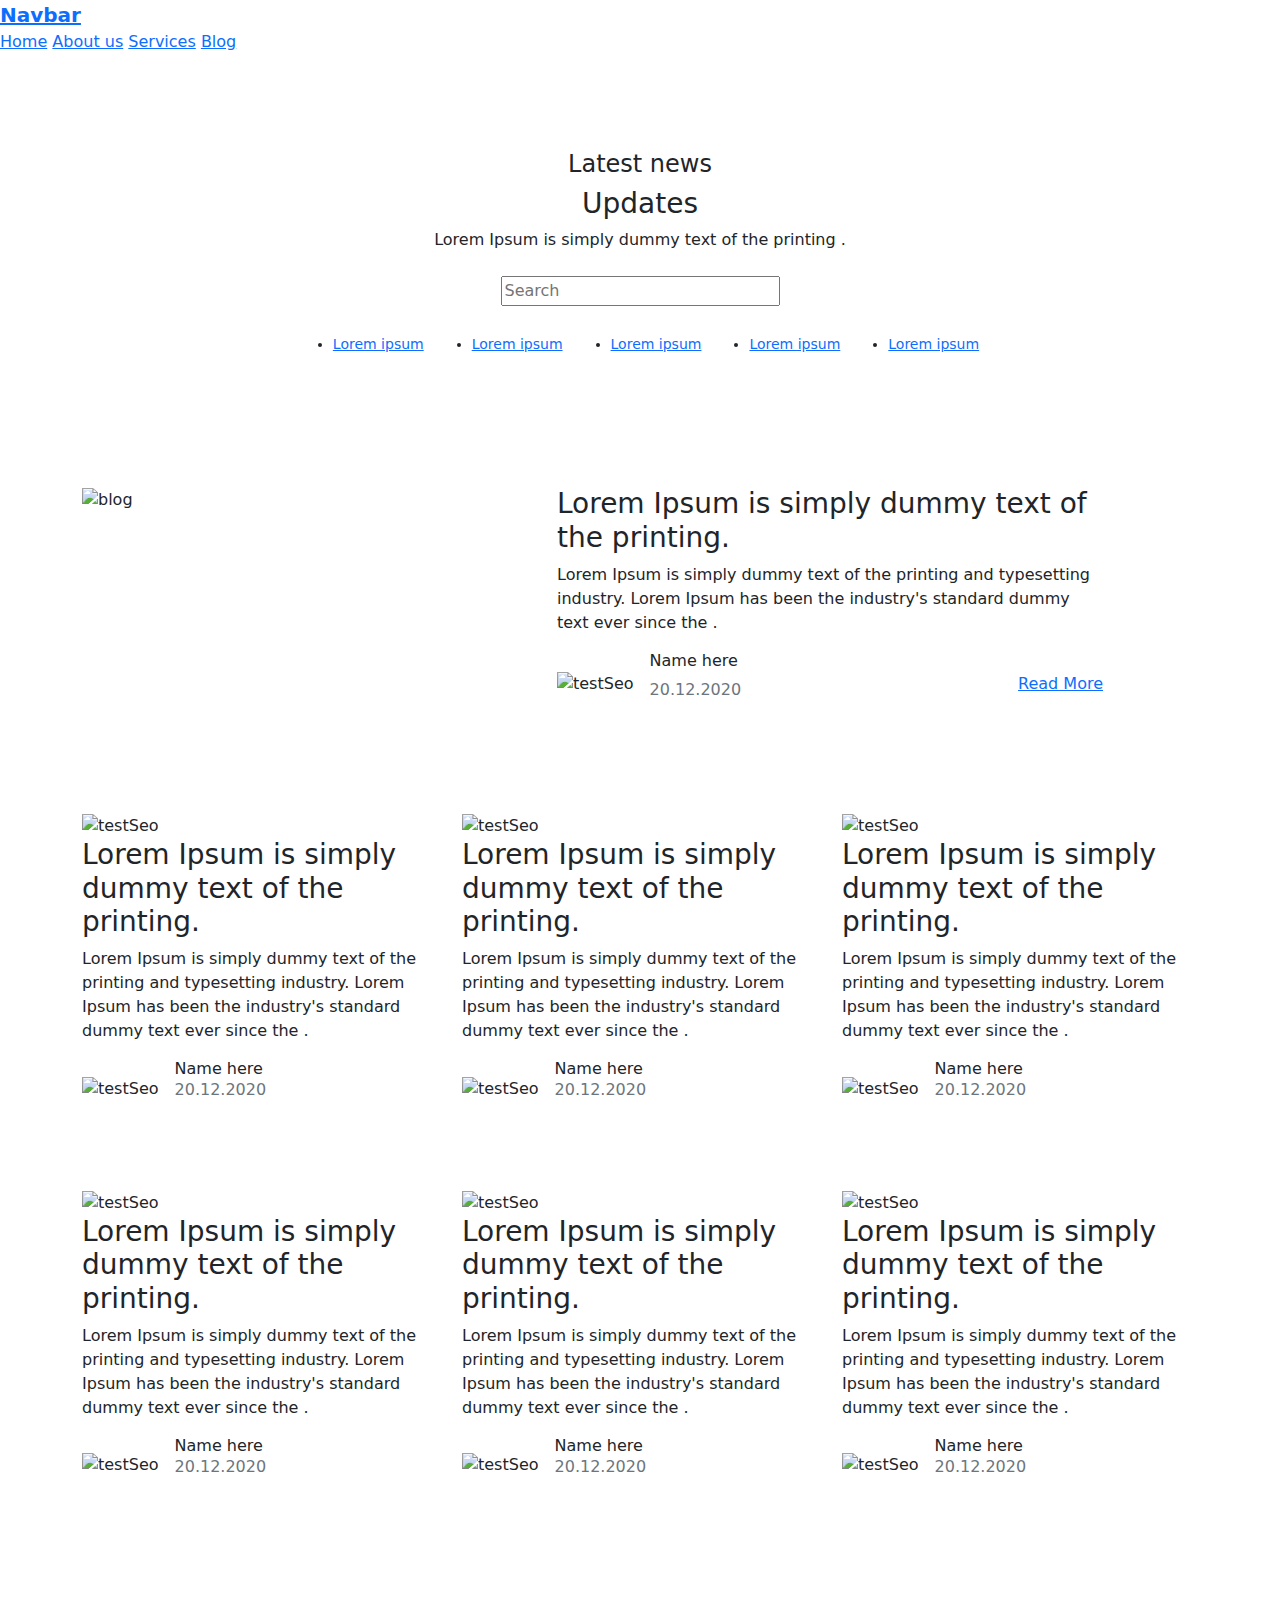
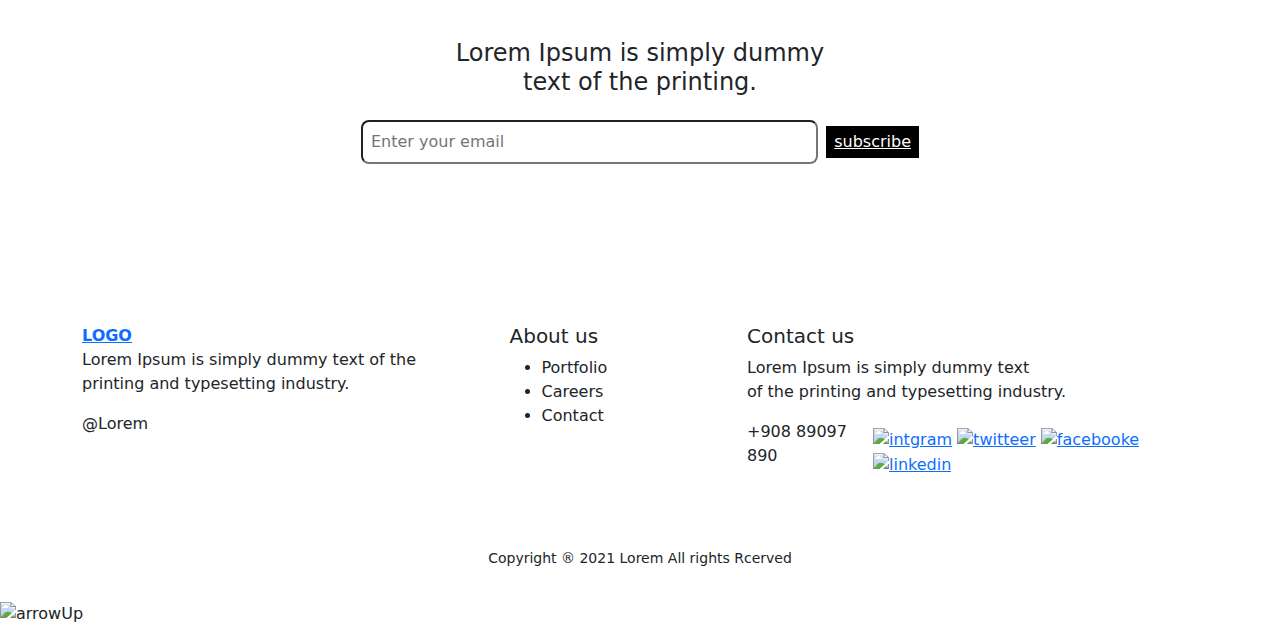
==== Blog.html @ 1ea2f05a "monn" ====
<!DOCTYPE html>
<html lang="en">

<head>
    <meta charset="UTF-8">
    <meta http-equiv="X-UA-Compatible" content="IE=edge">
    <meta name="viewport" content="width=device-width, initial-scale=1.0">
    <meta name="description" content="agancy ">
    <!-- fonts -->
    <link rel="preconnect" href="https://fonts.googleapis.com">
    <link rel="preconnect" href="https://fonts.gstatic.com" crossorigin>
    <link href="https://fonts.googleapis.com/css2?family=Poppins:wght@300;400;500;600&display=swap" rel="stylesheet">
    <!-- bootstrap -->
    <link rel="stylesheet" href="assets/css/bootstrap.min.css">

    <title>blog</title>
    <!-- custom css -->
    <link rel="stylesheet" href="assets/css/blog.css">
</head>

<body>

    <!-- header >> nav  -->
    <header>
        <nav id="nav" class=" align-items-center  ">
            <div class="logo">
                <a class="navbar--logo fw-bolder fs-5 mainColor" href="#">Navbar</a>
            </div>
            <div id="LinksList" class="Links--list ">
                <a class="" href="index.html">Home</a>
                <a class="" href="about.html">About us</a>
                <a class="" href="services.html">Services</a>
                <a class="" href="Blog.html">Blog</a>
                <a class="buttom mainBg text-white shadow-none" href="Contact.html">Contact us</a>

            </div>

            <div id="toggleMenu" class="toggle-menu">
                <span class="rounded-5"></span>
                <span class="rounded-5"></span>
                <span class="rounded-5"></span>
            </div>
        </nav>

    </header>

    <!-- main section  -->
    <section class="main py-5">
        <div class="container text-center py-5">
            <h4 class="  main--h4"> Latest news</h4>
            <h3 class="main--h3 mainColor"> Updates</h3>
            <p>Lorem Ipsum is simply dummy text of the printing .</p>
            <div class="input--box  w-50 m-auto text-center">
                <input class="input-grey-rounded w-50 mt-2 m-auto" type="text" placeholder="Search">
            </div>

            <div class="mt-2 py-3">
                <ul class=" d-flex  flex-wrap justify-content-center ">
                    <li class="item my-1 mx-4 small"><a href="#">Lorem ipsum </a></li>
                    <li class="item my-1 mx-4 small"><a href="#">Lorem ipsum </a></li>
                    <li class="item my-1 mx-4 small"><a href="#">Lorem ipsum </a></li>
                    <li class="item my-1 mx-4 small"><a href="#">Lorem ipsum </a></li>
                    <li class="item my-1 mx-4 small"><a href="#">Lorem ipsum </a></li>

                </ul>
            </div>
        </div>
    </section>
    <!-- //main section end  -->



    <!-- section 2 -->
    <section class="section2 ">
        <div class="container">
            <div class="row">
                <div class="col-lg-5 ">
                    <img src="assets/imges/blogSection.svg" class="w-100" loading="lazy"  alt="blog">
                </div>
                <div class="col-lg-6 ">
                    <h3 class="sec2--h3">Lorem Ipsum is simply dummy text of the printing.</h3>
                    <p>Lorem Ipsum is simply dummy text of the printing and typesetting industry. Lorem Ipsum has been
                        the industry's standard dummy text ever since the .</p>
                    <div class=" d-flex align-items-center mt-3">
                        <div class=" rounded-circle me-3">
                            <img src="assets/imges/smallRonded.svg" class="w-100" loading="lazy"  alt="testSeo">
                        </div>
                        <div class="d-flex flex-column">
                            <h6>Name here</h6>
                            <p class="text-muted">20.12.2020</p>
                        </div>
                        <a href="#" class="ms-auto">Read More</a>
                    </div>
                </div>
            </div>
        </div>

    </section>
    <!-- //section 2 end -->



    <!-- section 3 -->

    <section class="mt-5">
        <div class="container">
            <div class="row justify-content-between">
                <div class="col-lg-4 col-md-6 mt-4 py-4">
                    <img src="assets/imges/blog1.svg" class="sec3--ronded w-100" loading="lazy"  alt="testSeo">
                    <h3 class="sec3--h3">Lorem Ipsum is simply dummy text of the printing.</h3>
                    <p>Lorem Ipsum is simply dummy text of the printing and typesetting industry. Lorem Ipsum has been
                        the industry's standard dummy text ever since the .</p>
                    <div class=" d-flex align-items-center mt-3">
                        <div class=" rounded-circle  me-3">
                            <img src="assets/imges/smallRonded.svg" class="w-100 " loading="lazy"  alt="testSeo">
                        </div>
                        <div class="d-flex flex-column">
                            <h6 class="m-0">Name here</h6>
                            <p class="text-muted">20.12.2020</p>
                        </div>
                    </div>
                </div>
                <div class="col-lg-4 col-md-6 mt-4 py-4">
                    <img src="assets/imges/blog2.svg" class="sec3--ronded w-100" loading="lazy"  alt="testSeo">
                    <h3 class="sec3--h3">Lorem Ipsum is simply dummy text of the printing.</h3>
                    <p>Lorem Ipsum is simply dummy text of the printing and typesetting industry. Lorem Ipsum has been
                        the industry's standard dummy text ever since the .</p>
                    <div class=" d-flex align-items-center mt-3">
                        <div class=" rounded-circle  me-3">
                            <img src="assets/imges/smallRonded.svg" class="w-100 " loading="lazy"  alt="testSeo">
                        </div>
                        <div class="d-flex flex-column">
                            <h6 class="m-0">Name here</h6>
                            <p class="text-muted">20.12.2020</p>
                        </div>
                    </div>
                </div>
                <div class="col-lg-4 col-md-6 mt-4 py-4">
                    <img src="assets/imges/blog3.svg" class="sec3--ronded w-100" loading="lazy"  alt="testSeo">
                    <h3 class="sec3--h3">Lorem Ipsum is simply dummy text of the printing.</h3>
                    <p>Lorem Ipsum is simply dummy text of the printing and typesetting industry. Lorem Ipsum has been
                        the industry's standard dummy text ever since the .</p>
                    <div class=" d-flex align-items-center mt-3">
                        <div class=" rounded-circle  me-3">
                            <img src="assets/imges/smallRonded.svg" class="w-100 " loading="lazy"  alt="testSeo">
                        </div>
                        <div class="d-flex flex-column">
                            <h6 class="m-0">Name here</h6>
                            <p class="text-muted">20.12.2020</p>
                        </div>
                    </div>
                </div>
                <div class="col-lg-4 col-md-6 mt-4 py-4">
                    <img src="assets/imges/blog1.svg" class="sec3--ronded w-100" loading="lazy"  alt="testSeo">
                    <h3 class="sec3--h3">Lorem Ipsum is simply dummy text of the printing.</h3>
                    <p>Lorem Ipsum is simply dummy text of the printing and typesetting industry. Lorem Ipsum has been
                        the industry's standard dummy text ever since the .</p>
                    <div class=" d-flex align-items-center mt-3">
                        <div class=" rounded-circle  me-3">
                            <img src="assets/imges/smallRonded.svg" class="w-100 " loading="lazy"  alt="testSeo">
                        </div>
                        <div class="d-flex flex-column">
                            <h6 class="m-0">Name here</h6>
                            <p class="text-muted">20.12.2020</p>
                        </div>
                    </div>
                </div>
                <div class="col-lg-4 col-md-6 mt-4 py-4">
                    <img src="assets/imges/blog2.svg" class="sec3--ronded w-100" loading="lazy"  alt="testSeo">
                    <h3 class="sec3--h3">Lorem Ipsum is simply dummy text of the printing.</h3>
                    <p>Lorem Ipsum is simply dummy text of the printing and typesetting industry. Lorem Ipsum has been
                        the industry's standard dummy text ever since the .</p>
                    <div class=" d-flex align-items-center mt-3">
                        <div class=" rounded-circle  me-3">
                            <img src="assets/imges/smallRonded.svg" class="w-100 " loading="lazy"  alt="testSeo">
                        </div>
                        <div class="d-flex flex-column">
                            <h6 class="m-0">Name here</h6>
                            <p class="text-muted">20.12.2020</p>
                        </div>
                    </div>
                </div>
                <div class="col-lg-4 col-md-6 mt-4 py-4">
                    <img src="assets/imges/blog3.svg" class="sec3--ronded w-100" loading="lazy"  alt="testSeo">
                    <h3 class="sec3--h3">Lorem Ipsum is simply dummy text of the printing.</h3>
                    <p>Lorem Ipsum is simply dummy text of the printing and typesetting industry. Lorem Ipsum has been
                        the industry's standard dummy text ever since the .</p>
                    <div class=" d-flex align-items-center mt-3">
                        <div class=" rounded-circle  me-3">
                            <img src="assets/imges/smallRonded.svg" class="w-100 " loading="lazy"  alt="testSeo">
                        </div>
                        <div class="d-flex flex-column">
                            <h6 class="m-0">Name here</h6>
                            <p class="text-muted">20.12.2020</p>
                        </div>
                    </div>
                </div>
            </div>
        </div>
    </section>
    <!-- //section 3 end-->


    <!-- footer -->
    <footer>
        <div class="footer py-5">
            <div class="container mt-4 text-center py-5 d-flex flex-column align-items-center">
                <h4 class="footer--tilte" data-aos="zoom-in" data-aos-duration="600">Lorem Ipsum is simply dummy <br>
                    text of the printing. </h4>
                <div class=" subscribe--foot d-flex py-3 justify-content-center align-items-center w-50 ">
                    <input type="text" class="footer--input me-2 py-2 px-2  w-100  rounded-3  "
                        placeholder="Enter your email" data-aos="zoom-in" data-aos-duration="700">
                    <a href=" " class="buttom bg-black text-white py-1 px-2  " data-aos="zoom-in"
                        data-aos-duration="750">subscribe</a>
                </div>
            </div>
        </div>
        <div class="footer--logo">
            <div class="container py-5">
                <div class="row  justify-content-between">
                    <div class="col-md-4">
                        <div class="">
                            <a href="#" class="fw-bold mainColor ">LOGO</a>
                            <p class="footer--p">Lorem Ipsum is simply dummy text of the printing and typesetting
                                industry. </p>
                            <span>@Lorem</span>
                        </div>

                    </div>
                    <div class="col-md-2">
                        <h5 class="About--foot">About us</h5>
                        <ul>
                            <li>Portfolio </li>
                            <li>Careers </li>
                            <li>Contact</li>
                        </ul>

                    </div>
                    <div class="col-md-5">
                        <h5 class="">Contact us</h5>
                        <p class="Contact--p">Lorem Ipsum is simply dummy text <br> of the printing and typesetting
                            industry. </p>
                        <div class="social  d-flex justify-content-between align-items-center mt-1">
                            <p>+908 89097 890</p>
                            <div class="iconsohial">
                                <a href="#"><img src="assets/imges/insta.svg" loading="lazy"  alt="intgram"></a>
                                <a href="#"><img src="assets/imges/twitte.svg" loading="lazy"  alt="twitteer"></a>
                                <a href="#"><img src="assets/imges/facebook.svg" loading="lazy"  alt="facebooke"></a>
                                <a href="#"><img src="assets/imges/linked.svg" loading="lazy"  alt="linkedin"></a>
                            </div>
                        </div>
                    </div>

                </div>
            </div>
        </div>
        <div class="Copyright text-center py-3 ">
            <p class=" small">Copyright ® 2021 Lorem All rights Rcerved</p>
        </div>
    </footer>
    <!-- // footer end-->

    <!-- loding screen  -->
    <div id="loading" class="lodingsscren ">
        <div class="boxes">
            <div class="box ">
                <div></div>
                <div></div>
                <div></div>
                <div></div>
            </div>
            <div class="box">
                <div></div>
                <div></div>
                <div></div>
                <div></div>
            </div>
            <div class="box">
                <div></div>
                <div></div>
                <div></div>
                <div></div>
            </div>
            <div class="box">
                <div></div>
                <div></div>
                <div></div>
                <div></div>
            </div>
        </div>
    </div>
    <!-- scroll btn  -->
    <div id="scrollTopBtn">
        <img src="assets/imges/arrowUp.svg" loading="lazy"  alt="arrowUp">
    </div>

    <!-- jquery -->
    <script src="assets/scripts/jquery.js"></script>

    <!-- bootstrap -->
    <script src="assets/scripts/bootstrap.bundle.min.js"></script>
    <!-- custom js -->
    <script src="assets/scripts/script.js"></script>
</body>

</html>
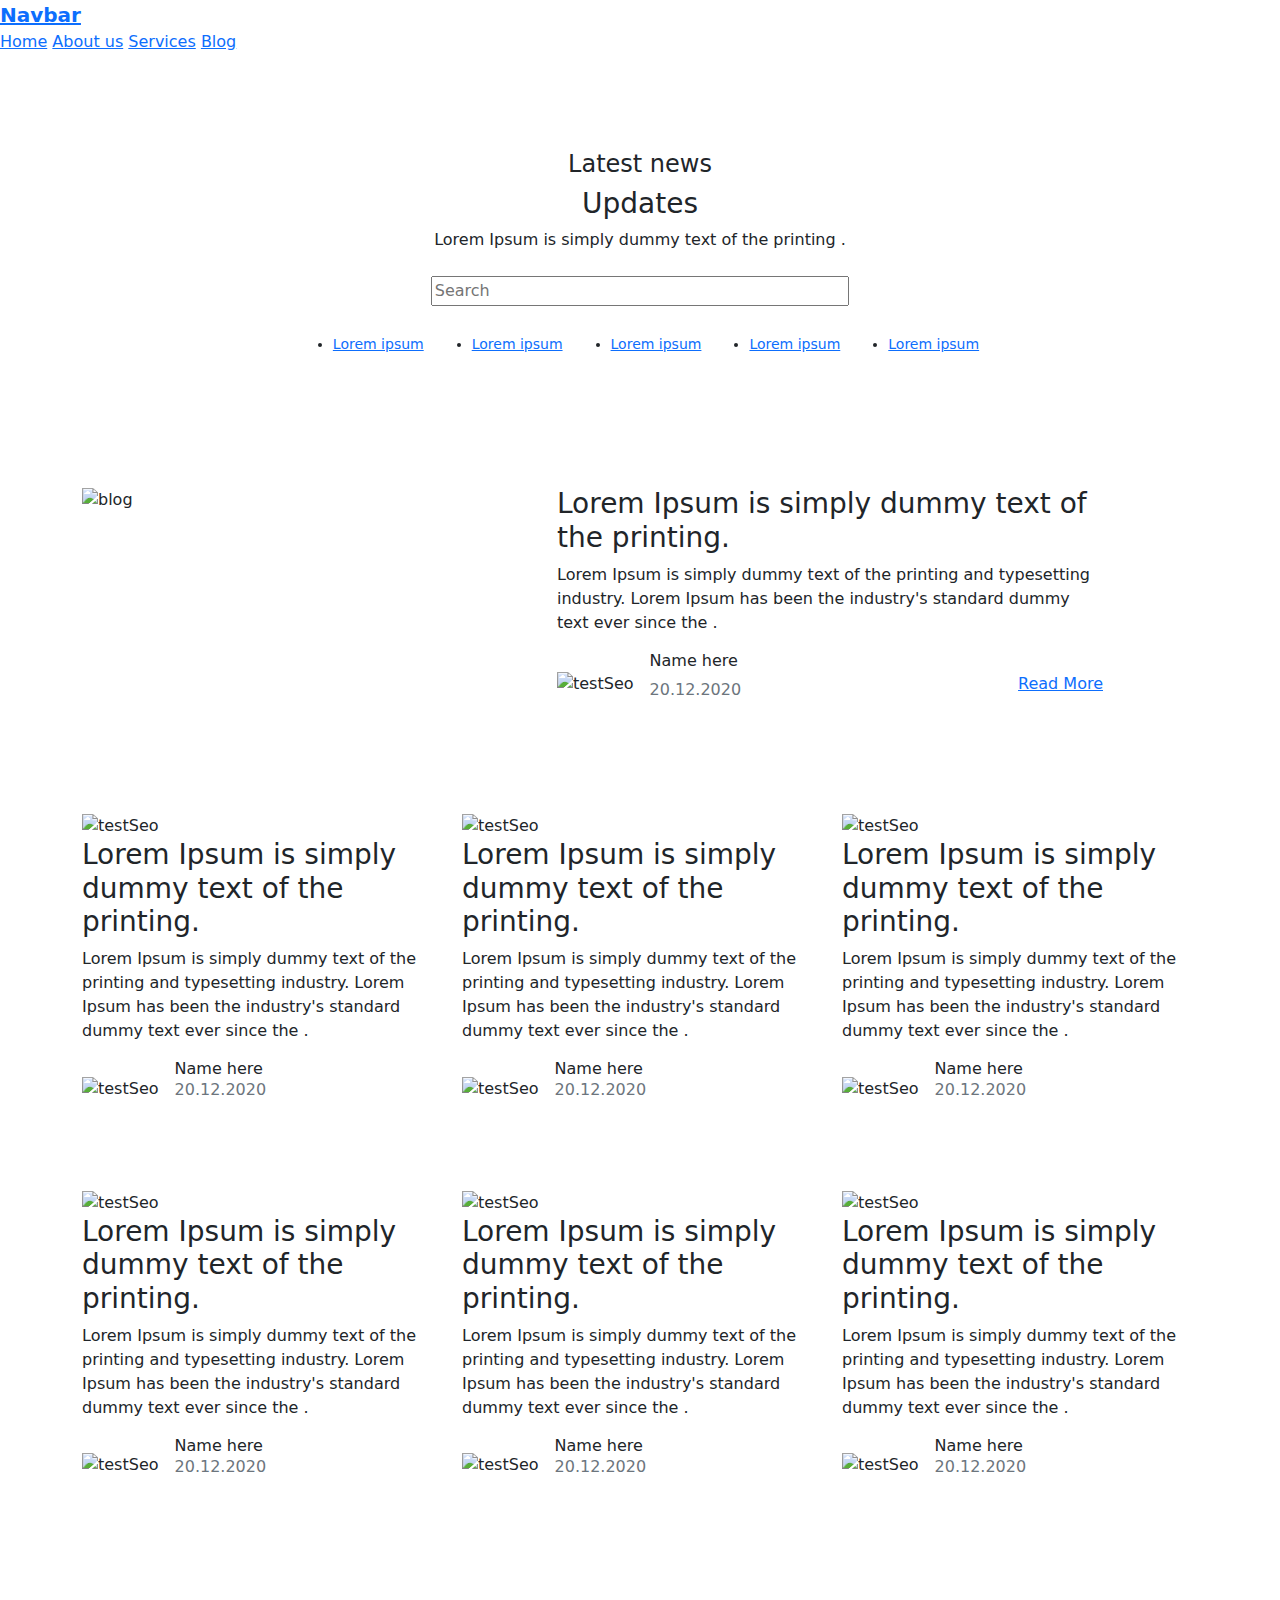
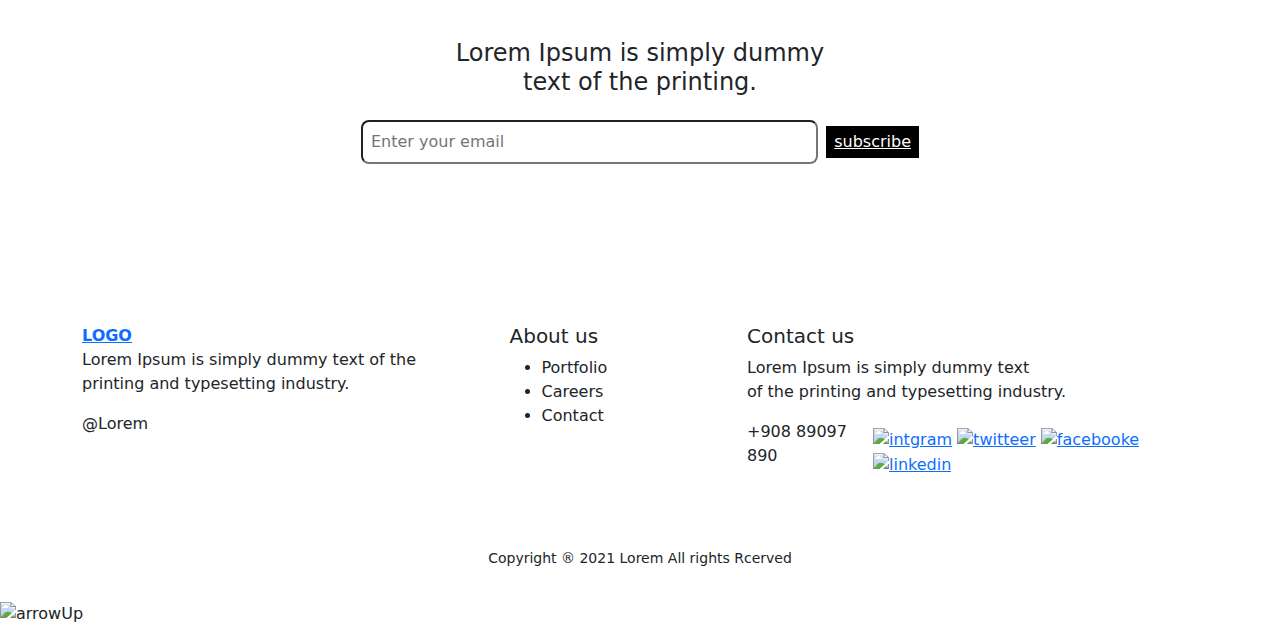
==== commit a1a18d73: "SSS" ====
--- a/Blog.html
+++ b/Blog.html
@@ -50,7 +50,7 @@
             <h4 class="  main--h4"> Latest news</h4>
             <h3 class="main--h3 mainColor"> Updates</h3>
             <p>Lorem Ipsum is simply dummy text of the printing .</p>
-            <div class="input--box  w-50 m-auto text-center">
+            <div class="input--box  w-75  m-auto text-center">
                 <input class="input-grey-rounded w-50 mt-2 m-auto" type="text" placeholder="Search">
             </div>
 
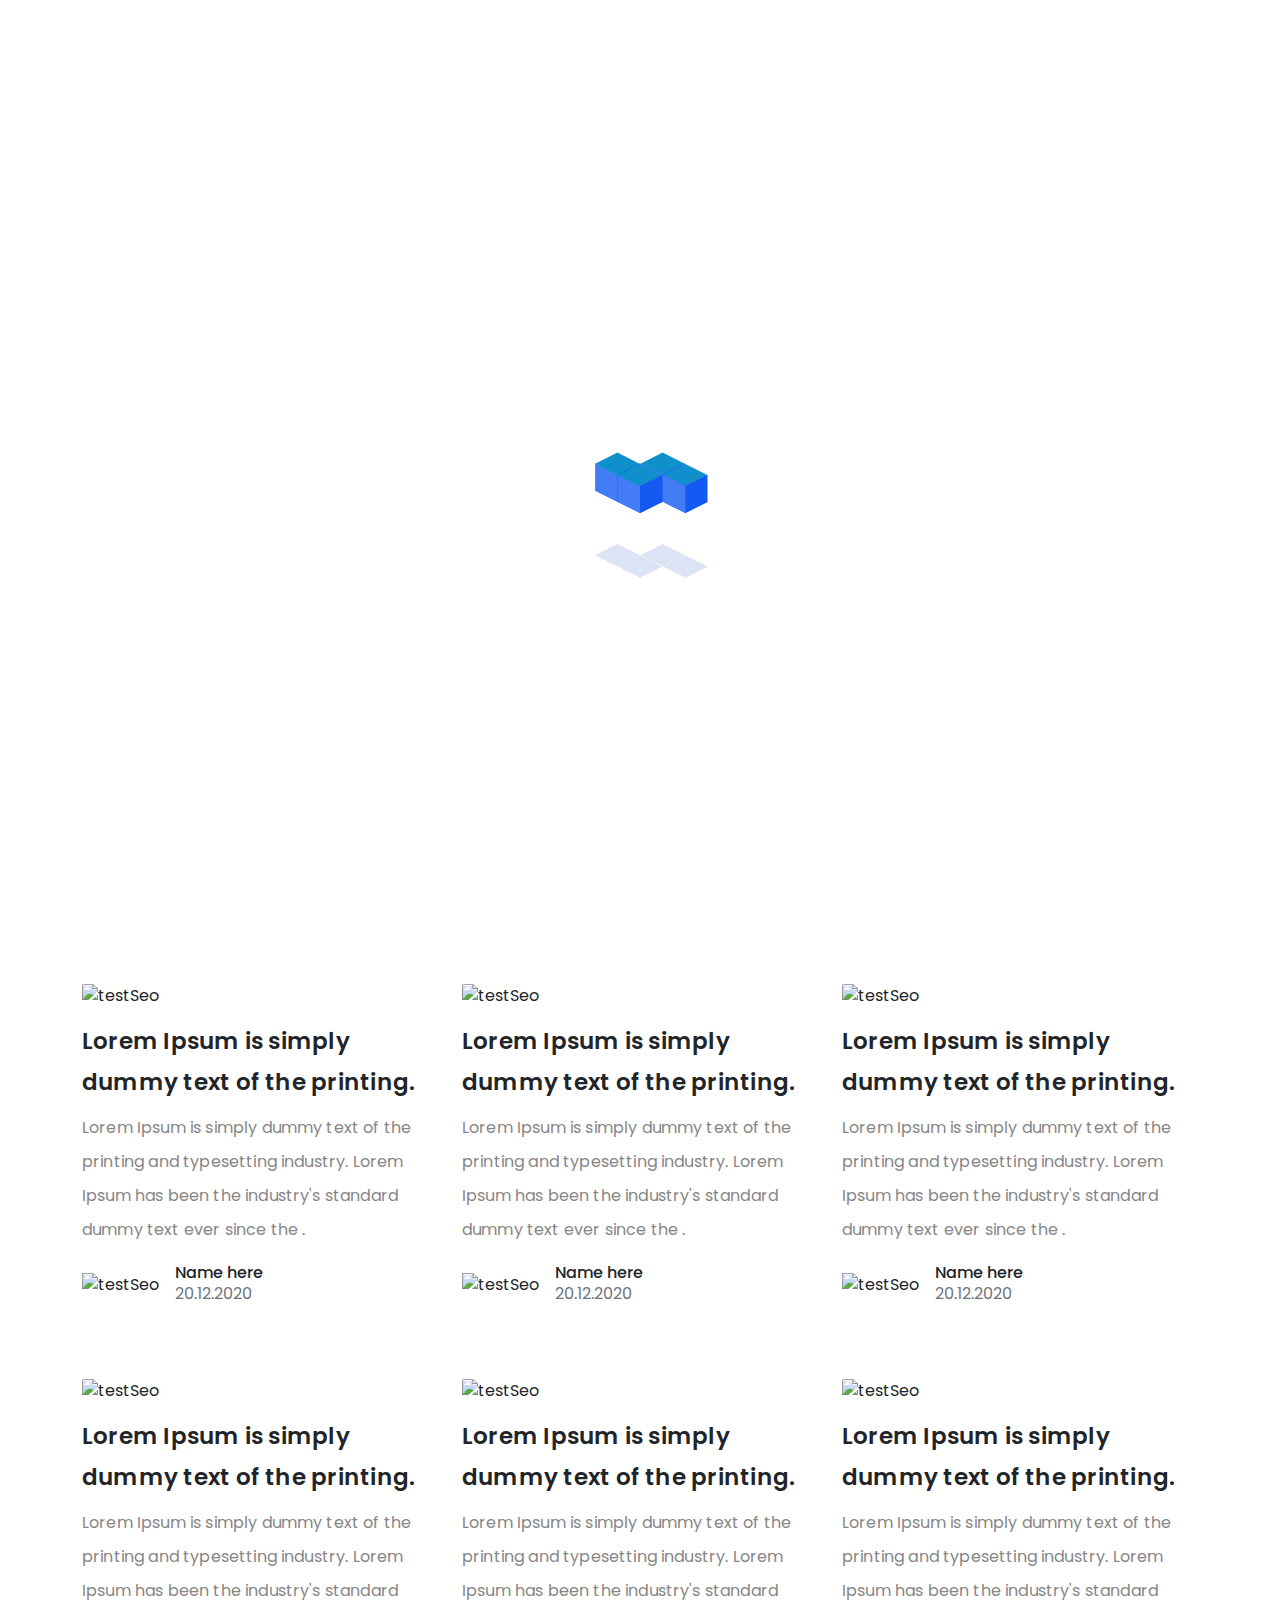
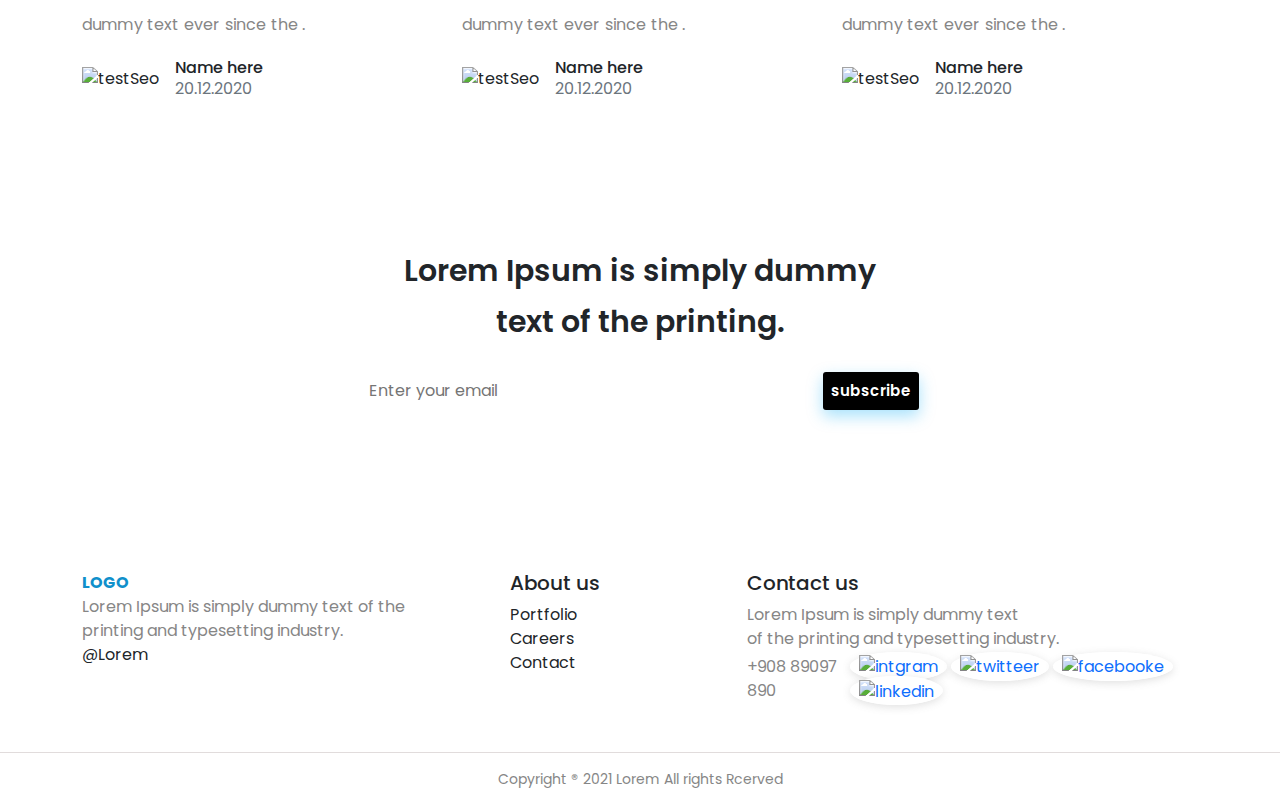
==== commit bbdbd5c3: "lasssst" ====
--- a/Blog.html
+++ b/Blog.html
@@ -51,7 +51,7 @@
             <h3 class="main--h3 mainColor"> Updates</h3>
             <p>Lorem Ipsum is simply dummy text of the printing .</p>
             <div class="input--box  w-75  m-auto text-center">
-                <input class="input-grey-rounded w-50 mt-2 m-auto" type="text" placeholder="Search">
+                <input class="input-grey-rounded mt-2 m-auto" type="text" placeholder="Search">
             </div>
 
             <div class="mt-2 py-3">
--- a/assets/css/blog.css
+++ b/assets/css/blog.css
@@ -0,0 +1 @@
+.mainBg,.toggle-menu span{background-color:var(--mainColor)}:root{--mainColor:#1090CB;--neroColor:#252525}body{font-family:Poppins,sans-serif}a{text-decoration:none}.Container{width:90%;margin:auto}ul{padding-left:0;list-style-type:none}.mainColor{color:var(--mainColor)}.neroColor{color:var(--neroColor)}p{color:#868686;margin:0}.buttom{display:inline-block;padding:5px 14px;background-color:#03a9f4;font-size:15px;font-weight:600;line-height:2em;border-radius:3px;-webkit-box-shadow:0 6px 16px rgb(3 169 244 / 35%);box-shadow:0 6px 16px rgb(3 169 244 / 35%);-webkit-transition:.6s;-o-transition:.6s;transition:.6s}.Links--list,nav{display:-webkit-box;display:-ms-flexbox}#scrollTopBtn{padding:10px;background-color:#08d3bb;color:#fff;display:none;-webkit-box-pack:center;-ms-flex-pack:center;justify-content:center;-webkit-box-align:center;-ms-flex-align:center;align-items:center;font-size:24px;border-radius:50%;position:fixed;right:3%;bottom:5%;cursor:pointer;opacity:.5;z-index:99999999999}#scrollTopBtn:hover{-webkit-transition:.2s;-o-transition:.2s;transition:.2s;opacity:1}nav{width:95%;margin:auto;display:flex;-webkit-box-pack:justify;-ms-flex-pack:justify;justify-content:space-between;padding:1rem 0}.Links--list{display:flex;-ms-flex-pack:distribute;justify-content:space-around;-webkit-box-align:center;-ms-flex-align:center;align-items:center;width:50%}.Links--list a{color:#000;line-height:24px}header{border-bottom:1px solid rgba(129,129,129,.2)}.toggle-menu{background:0 0;border:none;width:35px;-webkit-box-orient:vertical;-webkit-box-direction:normal;-ms-flex-direction:column;flex-direction:column;-webkit-box-align:center;-ms-flex-align:center;align-items:center;-ms-flex-pack:distribute;justify-content:space-around;cursor:pointer;padding:5px;z-index:1;display:none}.toggle-menu:focus{outline:0}.toggle-menu span{display:inline-block;height:3px;margin:3px 0;width:40px;-webkit-transition:.6s;-o-transition:.6s;transition:.6s}.toggle-menu.open span:nth-child(2){-webkit-transform:rotate(45deg);-ms-transform:rotate(45deg);transform:rotate(45deg);opacity:0}.toggle-menu.open span:first-child{-webkit-transform:rotate(45deg);-ms-transform:rotate(45deg);transform:rotate(45deg)}.toggle-menu.open span:nth-child(3){-webkit-transform:rotate(-45deg);-ms-transform:rotate(-45deg);transform:rotate(-45deg)}.toggle-menu.open span{position:absolute;-webkit-box-pack:center;-ms-flex-pack:center;justify-content:center}@media screen and (max-width:990px){.Links--list{display:none}.Links--list.open,.toggle-menu{display:-webkit-box;display:-ms-flexbox}.toggle-menu{display:flex;z-index:999}.Links--list.open{position:absolute;width:100%;background-color:#fff;-webkit-transition:.5s;-o-transition:.5s;transition:.5s;display:flex;height:100vh;-webkit-box-orient:vertical;-webkit-box-direction:normal;-ms-flex-direction:column;flex-direction:column;-webkit-box-align:center;-ms-flex-align:center;align-items:center;-webkit-box-pack:center;-ms-flex-pack:center;justify-content:center;left:0;top:0;right:0;bottom:0;z-index:99}.Links--list a{margin:2rem 0}}.lodingsscren{height:100vh;display:-webkit-box;display:-ms-flexbox;display:flex;-webkit-box-pack:center;-ms-flex-pack:center;justify-content:center;-webkit-box-align:center;-ms-flex-align:center;align-items:center;z-index:99999999999;background-color:#fff;top:0;left:0;right:0;bottom:0;position:absolute}.boxes,.boxes .box{width:32px;height:32px}.boxes{position:relative;-webkit-transform-style:preserve-3d;transform-style:preserve-3d;-webkit-transform-origin:50% 50%;-ms-transform-origin:50% 50%;transform-origin:50% 50%;margin-top:32px;-webkit-transform:rotateX(60deg) rotateZ(45deg) rotateY(0) translateZ(0);transform:rotateX(60deg) rotateZ(45deg) rotateY(0) translateZ(0)}.boxes .box{top:0;left:0;position:absolute;-webkit-transform-style:preserve-3d;transform-style:preserve-3d}.boxes .box:first-child{-webkit-transform:translate(100%,0);-ms-transform:translate(100%,0);transform:translate(100%,0);-webkit-animation:1s linear infinite box1;animation:.5s linear infinite box1}.boxes .box:nth-child(2){-webkit-transform:translate(0,100%);-ms-transform:translate(0,100%);transform:translate(0,100%);-webkit-animation:.5s linear infinite box2;animation:.5s linear infinite box2}.boxes .box:nth-child(3){-webkit-transform:translate(100%,100%);-ms-transform:translate(100%,100%);transform:translate(100%,100%);-webkit-animation:.5s linear infinite box3;animation:.5s linear infinite box3}.boxes .box:nth-child(4){-webkit-transform:translate(200%,0);-ms-transform:translate(200%,0);transform:translate(200%,0);-webkit-animation:.5s linear infinite box4;animation:.5s linear infinite box4}.boxes .box>div{background:#5c8df6;--translateZ:15.5px;--rotateY:0deg;--rotateX:0deg;position:absolute;width:100%;height:100%;background:var(--mainColor);top:auto;right:auto;bottom:auto;left:auto;-webkit-transform:rotateY(var(--rotateY)) rotateX(var(--rotateX)) translateZ(var(--translateZ));transform:rotateY(var(--rotateY)) rotateX(var(--rotateX)) translateZ(var(--translateZ))}.boxes .box>div:first-child{top:0;left:0;background:var(--mainColor)}.boxes .box>div:nth-child(2){background:#145af2;right:0;--rotateY:90deg}.boxes .box>div:nth-child(3){background:#447cf5;--rotateX:-90deg}.boxes .box>div:nth-child(4){background:#dbe3f4;top:0;left:0;--translateZ:-90px}@-webkit-keyframes box1{0%,50%{-webkit-transform:translate(100%,0);transform:translate(100%,0)}100%{-webkit-transform:translate(200%,0);transform:translate(200%,0)}}@keyframes box1{0%,50%{-webkit-transform:translate(100%,0);transform:translate(100%,0)}100%{-webkit-transform:translate(200%,0);transform:translate(200%,0)}}@-webkit-keyframes box2{0%{-webkit-transform:translate(0,100%);transform:translate(0,100%)}50%{-webkit-transform:translate(0,0);transform:translate(0,0)}100%{-webkit-transform:translate(100%,0);transform:translate(100%,0)}}@keyframes box2{0%{-webkit-transform:translate(0,100%);transform:translate(0,100%)}50%{-webkit-transform:translate(0,0);transform:translate(0,0)}100%{-webkit-transform:translate(100%,0);transform:translate(100%,0)}}@-webkit-keyframes box3{0%,50%{-webkit-transform:translate(100%,100%);transform:translate(100%,100%)}100%{-webkit-transform:translate(0,100%);transform:translate(0,100%)}}@keyframes box3{0%,50%{-webkit-transform:translate(100%,100%);transform:translate(100%,100%)}100%{-webkit-transform:translate(0,100%);transform:translate(0,100%)}}@-webkit-keyframes box4{0%{-webkit-transform:translate(200%,0);transform:translate(200%,0)}50%{-webkit-transform:translate(200%,100%);transform:translate(200%,100%)}100%{-webkit-transform:translate(100%,100%);transform:translate(100%,100%)}}@keyframes box4{0%{-webkit-transform:translate(200%,0);transform:translate(200%,0)}50%{-webkit-transform:translate(200%,100%);transform:translate(200%,100%)}100%{-webkit-transform:translate(100%,100%);transform:translate(100%,100%)}}.input-grey-rounded{ margin-top:2rem;font-size:16px;line-height:1.5;background:url(../imges/serchInpt.svg) 15px 10px/20px 20px no-repeat #e9eef0;border:1px solid #d5d9db;border-radius:10px;padding:.5em 1em .5em 2.5em}.input-grey-rounded::-webkit-input-placeholder{color:#838d99}.input-grey-rounded::-moz-placeholder{color:#838d99}.input-grey-rounded:-ms-input-placeholder{color:#838d99}.input-grey-rounded::-ms-input-placeholder{color:#838d99}.input-grey-rounded::placeholder{color:#838d99}.input-grey-rounded:focus{outline:0;background-color:#fff;border:1px solid #84a2fa}.main--h3,.main--h4{font-size:42px;font-weight:700;line-height:75px;letter-spacing:.01em}.main--h3+p{font-size:20px;font-weight:500;line-height:38px;letter-spacing:0;text-align:center}.sec2--h3+p,.sec3--h3+p{font-size:16px;font-weight:400;line-height:34px}.sec2--h3,.sec2--h3+p,.sec3--h3,.sec3--h3+p{letter-spacing:.01em}.item{background-color:#e7eff3;padding:.5rem;border-radius:40px;cursor:pointer}.sec2--h3{font-size:27px;font-weight:600;line-height:48px}.sec3--h3{font-size:23px;font-weight:600;line-height:41px;margin-top:13px}.sec3--ronded{border-radius:5%}.footer--input{outline:0;border:none}.footer{background-image:url(../imges/footer.svg)}.footer--tilte{font-size:30px;font-weight:600;line-height:51px;letter-spacing:0;text-align:center}.iconsohial a{-webkit-box-shadow:rgba(99,99,99,.2) 0 2px 8px 0;box-shadow:rgba(99,99,99,.2) 0 2px 8px 0;padding:3px 9px;border-radius:50%;background:#fff}.Copyright{border-top:.1px solid #dfdadaf1}@media screen and (max-width:600px){.social,.subscribe--foot{-webkit-box-orient:vertical;-webkit-box-direction:normal}.footer--tilte{font-size:19px;line-height:26px}.subscribe--foot{-ms-flex-direction:column;flex-direction:column}.subscribe--foot input{margin-bottom:.5rem;-webkit-transition:1s;-o-transition:1s;transition:1s}.subscribe--foot a:hover{-webkit-transform:translateY(4px);-ms-transform:translateY(4px);transform:translateY(4px)}.About--foot{margin-top:.7rem}.social{-ms-flex-direction:column;flex-direction:column;-webkit-box-align:start!important;-ms-flex-align:start!important;align-items:start!important}.iconsohial{margin:10px 0}.footer--logo .container{padding:.9rem!important}.footer--input{text-align:center}}@media screen and (max-width:400px){.toggle-menu{padding:0;margin-bottom:1px}.Contact--p,.footer--p{font-size:14px}}@media screen and (max-width:700px){.Company{-webkit-box-pack:center!important;-ms-flex-pack:center!important;justify-content:center!important}}@media (max-width:576px){.main--h3,.main--h4{font-size:37px;font-weight:700;line-height:48px}.main--h3+p{font-size:16px;line-height:33px}.sec2--h3+p,.sec3--h3+p{font-size:16px;font-weight:400;line-height:24px;letter-spacing:.01em}.sec2--h3{font-size:16px;line-height:28px}.rounded-circle+.flex-column h6{margin:0}.sec3--h3{font-size:18px;line-height:25px}}